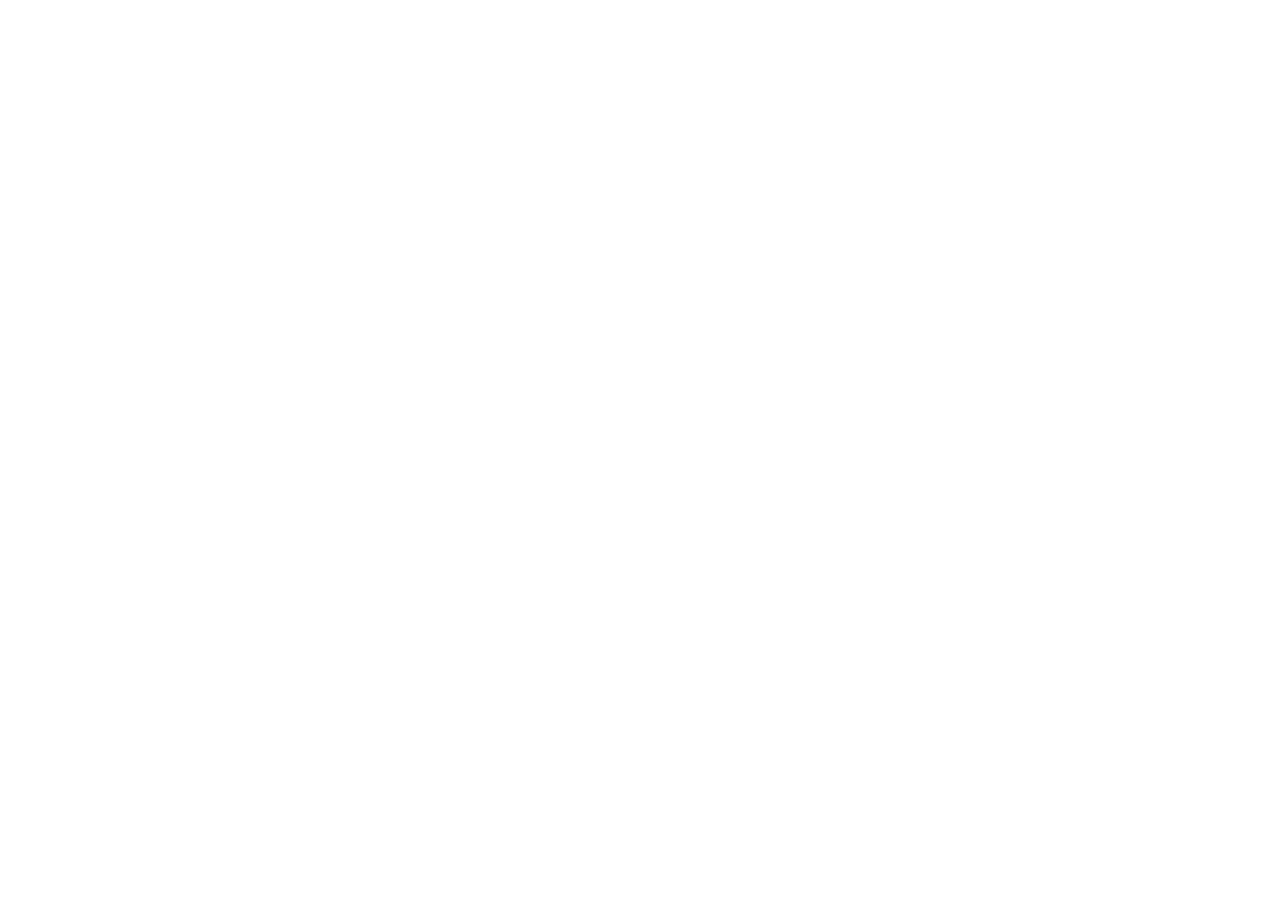
==== popup.html @ 87e78896 "full kinda working" ====
<!-- <!DOCTYPE html>
<html lang="en">
<head>
    <meta charset="UTF-8">
    <meta name="viewport" content="width=device-width, initial-scale=1.0">
    <title>Personalized Alarms</title>
    <link href="assets/css/bootstrap.min.css" rel="stylesheet" />
    <link href="assets/css/popup.css" rel="stylesheet" />
</head>
<body class="p-3">
    <h1>Upcoming Alarms</h1>
    <ul class="list-group" id="alarmsList">
        
    </ul>
    <div class="mt-3">
        <a href="#" class="link-primary" id="optionsLink">Add an Alarm</a>
    </div>
    <script src="assets/js/jquery.min.js"></script>
    <script src="assets/js/popup.js"></script>
</body>
</html> -->
---- assets/css/popup.css ----
.trash-btn {
    background-color: transparent;
    border: none;
}

.trash-btn img {
    width: 15px;
    height: 15px;
}
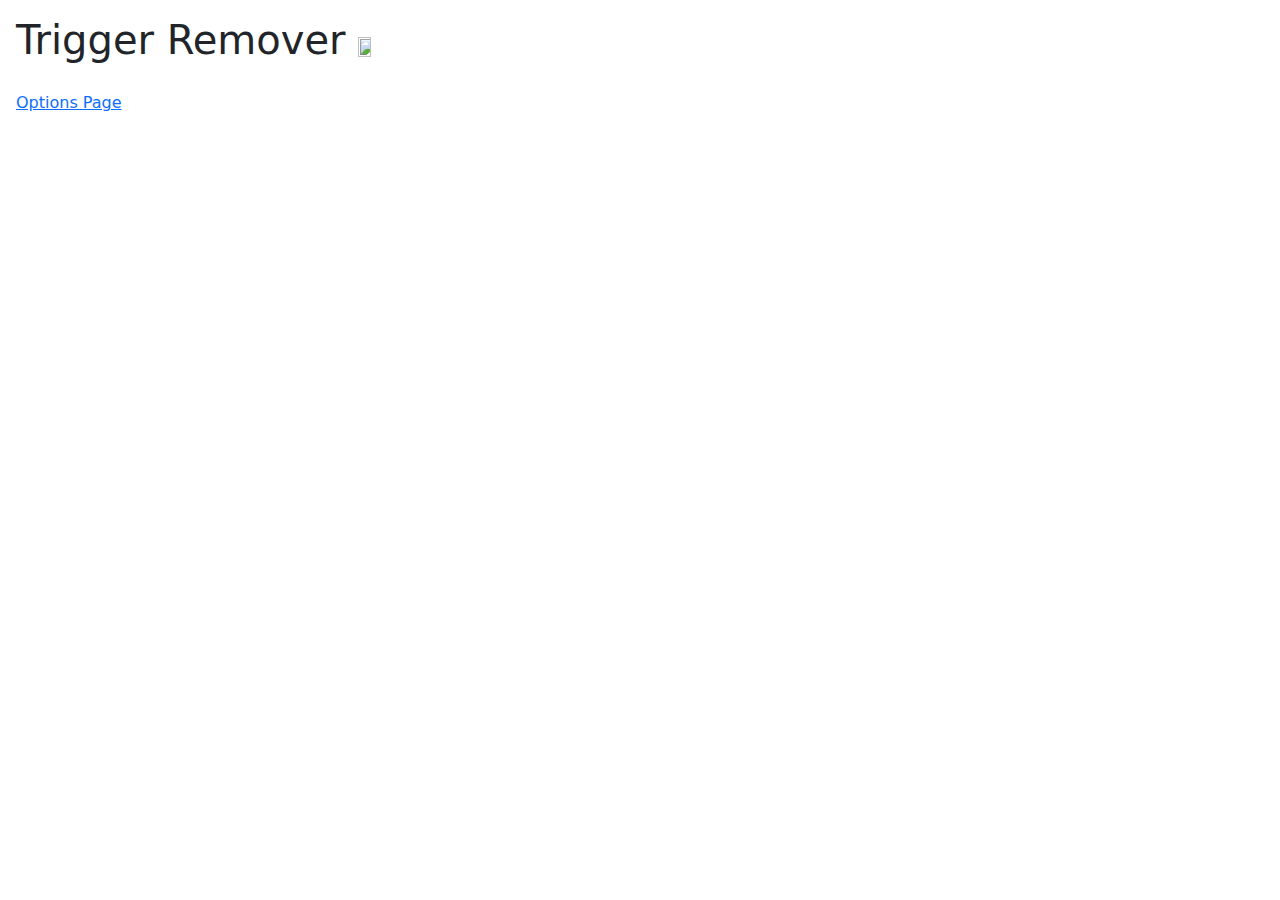
==== commit 7082920d: "Created toggle and central file" ====
--- a/popup.html
+++ b/popup.html
@@ -1,21 +1,28 @@
-<!-- <!DOCTYPE html>
+<!DOCTYPE html>
 <html lang="en">
 <head>
     <meta charset="UTF-8">
     <meta name="viewport" content="width=device-width, initial-scale=1.0">
-    <title>Personalized Alarms</title>
+    <title>Trigger Remover</title>
     <link href="assets/css/bootstrap.min.css" rel="stylesheet" />
     <link href="assets/css/popup.css" rel="stylesheet" />
 </head>
 <body class="p-3">
-    <h1>Upcoming Alarms</h1>
+    <h1>Trigger Remover
+        <a href="#" class="link-primary" id="toggle">
+            <img src="#" id="toggle-icon" class="toggle-icon"/>
+        </a>
+    </h1>
+
+
     <ul class="list-group" id="alarmsList">
         
     </ul>
     <div class="mt-3">
-        <a href="#" class="link-primary" id="optionsLink">Add an Alarm</a>
+        <a href="#" id="optionsLink"> Options Page </a>
     </div>
     <script src="assets/js/jquery.min.js"></script>
+    <script src="assets/js/trigger-remover.js"></script>
     <script src="assets/js/popup.js"></script>
 </body>
-</html> -->+</html>--- a/assets/css/popup.css
+++ b/assets/css/popup.css
@@ -6,4 +6,9 @@
 .trash-btn img {
     width: 15px;
     height: 15px;
+}
+
+.toggle-icon {
+    width:  10%;
+    height: 100%;
 }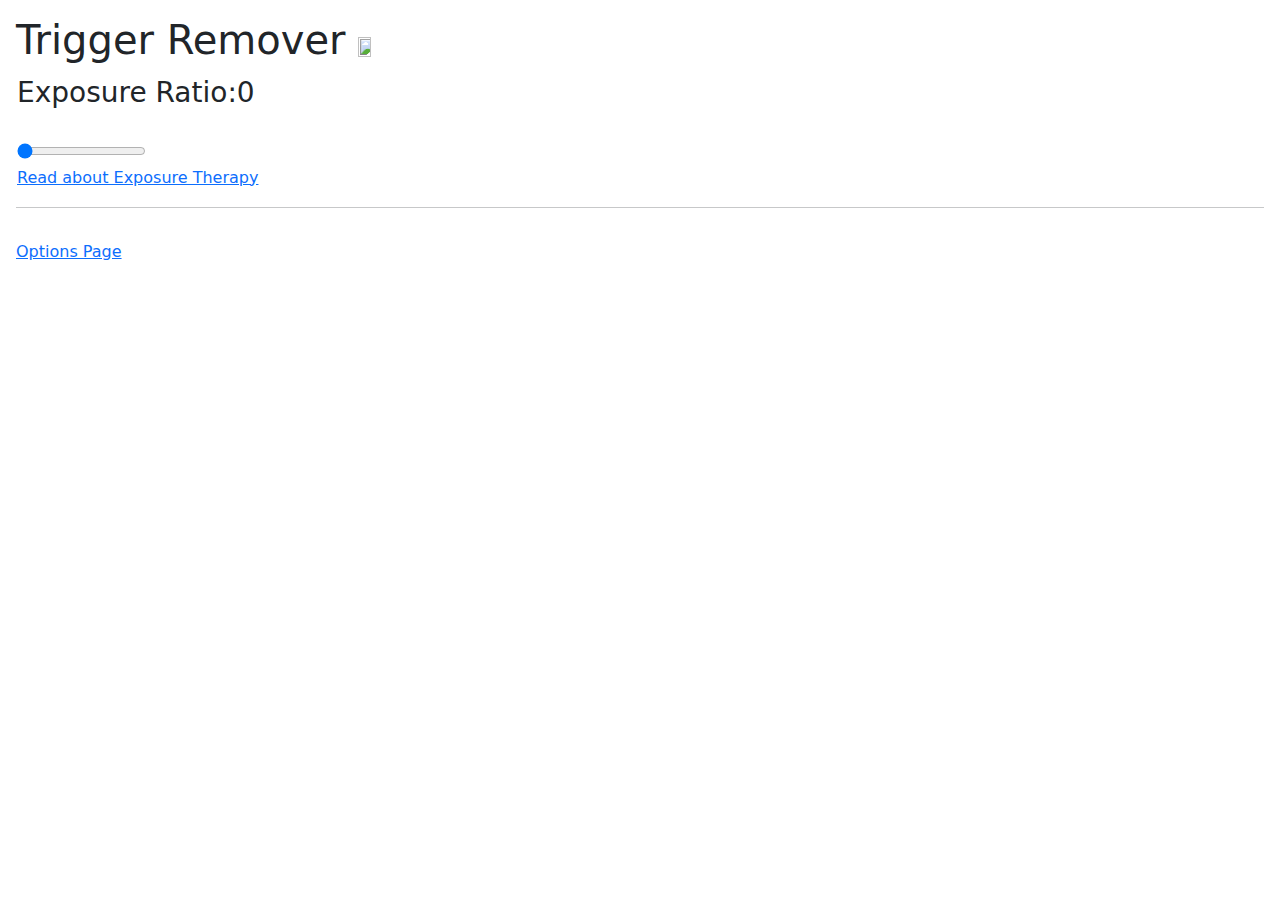
==== commit 861ed76b: "Implemented Exposure levels" ====
--- a/popup.html
+++ b/popup.html
@@ -2,7 +2,7 @@
 <html lang="en">
 <head>
     <meta charset="UTF-8">
-    <meta name="viewport" content="width=device-width, initial-scale=1.0">
+    <meta name="viewport" content="width=device-width, initial-scale=1">
     <title>Trigger Remover</title>
     <link href="assets/css/bootstrap.min.css" rel="stylesheet" />
     <link href="assets/css/popup.css" rel="stylesheet" />
@@ -14,7 +14,28 @@
         </a>
     </h1>
 
+    <table>
+        <tr>
+            <td>
+    <div class="form-group">
+        <h3><label for="exposure_slider">Exposure Ratio: </label><label id="exposure_ratio"> 0 </label></h3>
+        <label id="exposure_label">  </label>
+        <div class="slidecontainer">
+            <input type="range" min="0" max="100" value="0" class="slider" id="exposure_slider">
 
+        </div>
+        <a href="https://www.simplypsychology.org/exposure-therapy.html" target="_blank"> Read about Exposure Therapy </a>
+    </div>
+            </td>
+
+<!--             <td>
+            More forms fo here!
+            </td>
+ -->
+        </tr>
+    </table>
+
+    <hr>
     <ul class="list-group" id="alarmsList">
         
     </ul>
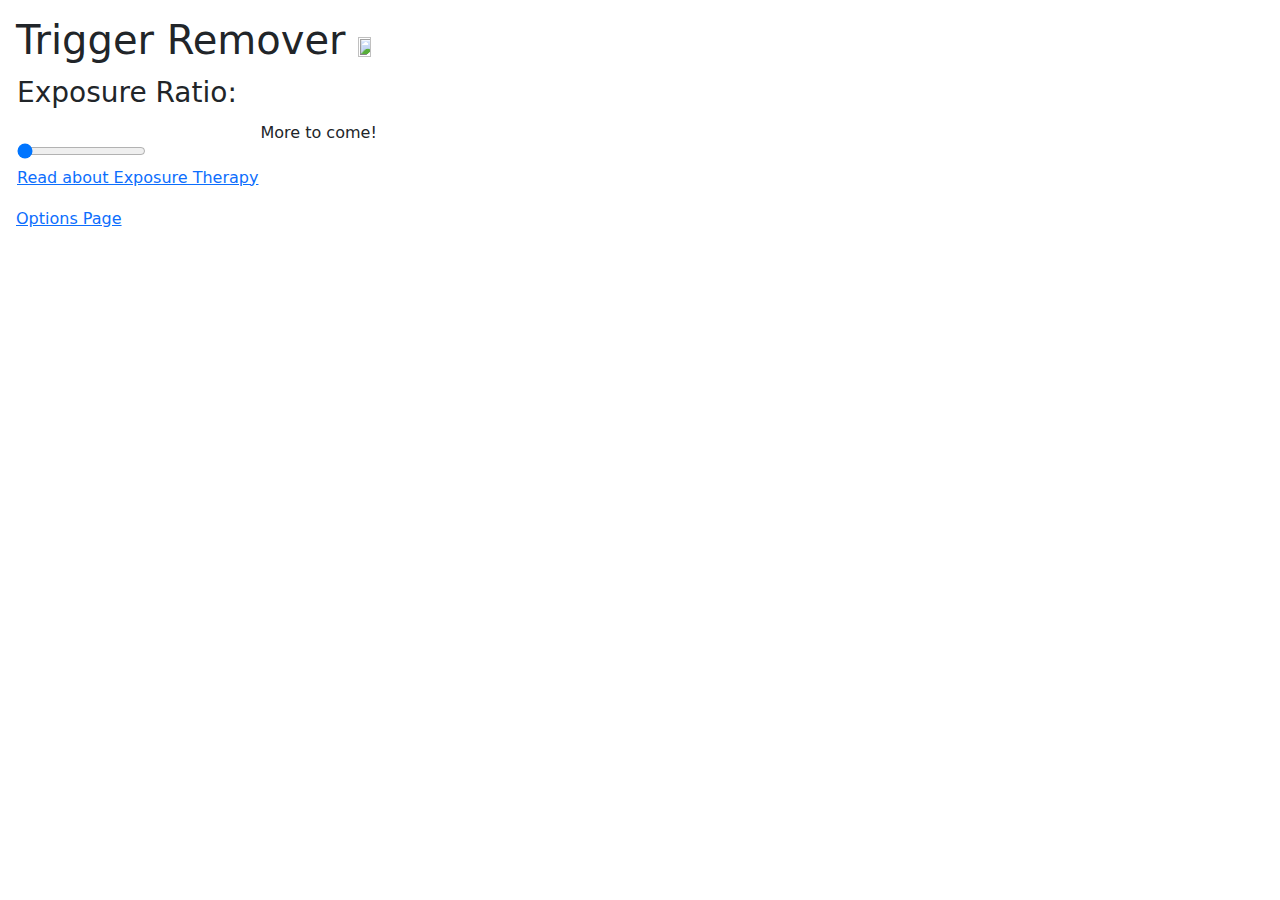
==== commit f5cdc494: "Add "delete word" button" ====
--- a/popup.html
+++ b/popup.html
@@ -9,40 +9,38 @@
 </head>
 <body class="p-3">
     <h1>Trigger Remover
+        <!-- On/Off button -->
         <a href="#" class="link-primary" id="toggle">
             <img src="#" id="toggle-icon" class="toggle-icon"/>
         </a>
     </h1>
 
     <table>
-        <tr>
+        <tr  style="width: 10%;">
             <td>
     <div class="form-group">
-        <h3><label for="exposure_slider">Exposure Ratio: </label><label id="exposure_ratio"> 0 </label></h3>
+        <!-- Exposure Slider -->
+        <h3><label for="exposure_slider">Exposure Ratio: </label><label id="exposure_ratio"> </label></h3>
         <label id="exposure_label">  </label>
         <div class="slidecontainer">
             <input type="range" min="0" max="100" value="0" class="slider" id="exposure_slider">
-
         </div>
         <a href="https://www.simplypsychology.org/exposure-therapy.html" target="_blank"> Read about Exposure Therapy </a>
     </div>
             </td>
 
-<!--             <td>
-            More forms fo here!
+            <td>
+            More to come!
             </td>
- -->
+
         </tr>
     </table>
 
-    <hr>
-    <ul class="list-group" id="alarmsList">
-        
-    </ul>
     <div class="mt-3">
         <a href="#" id="optionsLink"> Options Page </a>
     </div>
-    <script src="assets/js/jquery.min.js"></script>
+    <script src="assets/js/lib/browser-polyfill.min.js"></script>
+    <script src="assets/js/lib/jquery.min.js"></script>
     <script src="assets/js/trigger-remover.js"></script>
     <script src="assets/js/popup.js"></script>
 </body>
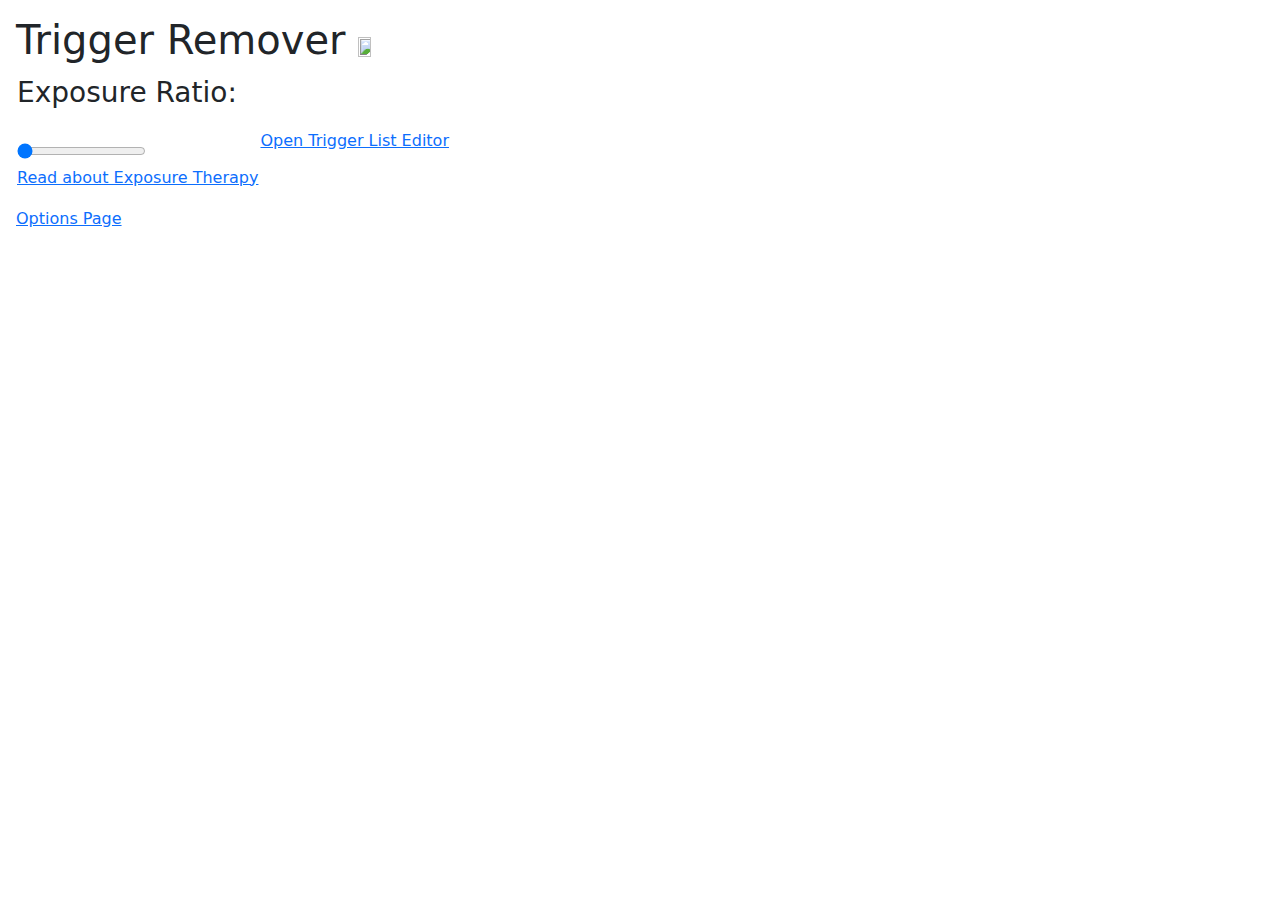
==== commit 93d5fde1: "move page scripts under directory" ====
--- a/popup.html
+++ b/popup.html
@@ -16,21 +16,23 @@
     </h1>
 
     <table>
-        <tr  style="width: 10%;">
+        <tr style="width: 10%;">
             <td>
-    <div class="form-group">
-        <!-- Exposure Slider -->
-        <h3><label for="exposure_slider">Exposure Ratio: </label><label id="exposure_ratio"> </label></h3>
-        <label id="exposure_label">  </label>
-        <div class="slidecontainer">
-            <input type="range" min="0" max="100" value="0" class="slider" id="exposure_slider">
-        </div>
-        <a href="https://www.simplypsychology.org/exposure-therapy.html" target="_blank"> Read about Exposure Therapy </a>
-    </div>
+                <div class="form-group">
+                    <!-- Exposure Slider -->
+                    <h3><label for="exposure_slider">Exposure Ratio: </label><label id="exposure_ratio"> </label></h3>
+                    <label id="exposure_label">  </label>
+                    <div class="slidecontainer">
+                        <input type="range" min="0" max="100" value="0" class="slider" id="exposure_slider">
+                    </div>
+                    <a href="https://www.simplypsychology.org/exposure-therapy.html" target="_blank"> Read about Exposure Therapy </a>
+                </div>
             </td>
-
             <td>
-            More to come!
+                <div class="mt-3">
+                    <!-- Link to Editor Page -->
+                    <a href="/list-editor.html" id="listEditorLink"> Open Trigger List Editor </a>
+                </div>
             </td>
 
         </tr>
@@ -42,6 +44,6 @@
     <script src="assets/js/lib/browser-polyfill.min.js"></script>
     <script src="assets/js/lib/jquery.min.js"></script>
     <script src="assets/js/trigger-remover.js"></script>
-    <script src="assets/js/popup.js"></script>
+    <script src="assets/js/pages/popup.js"></script>
 </body>
 </html>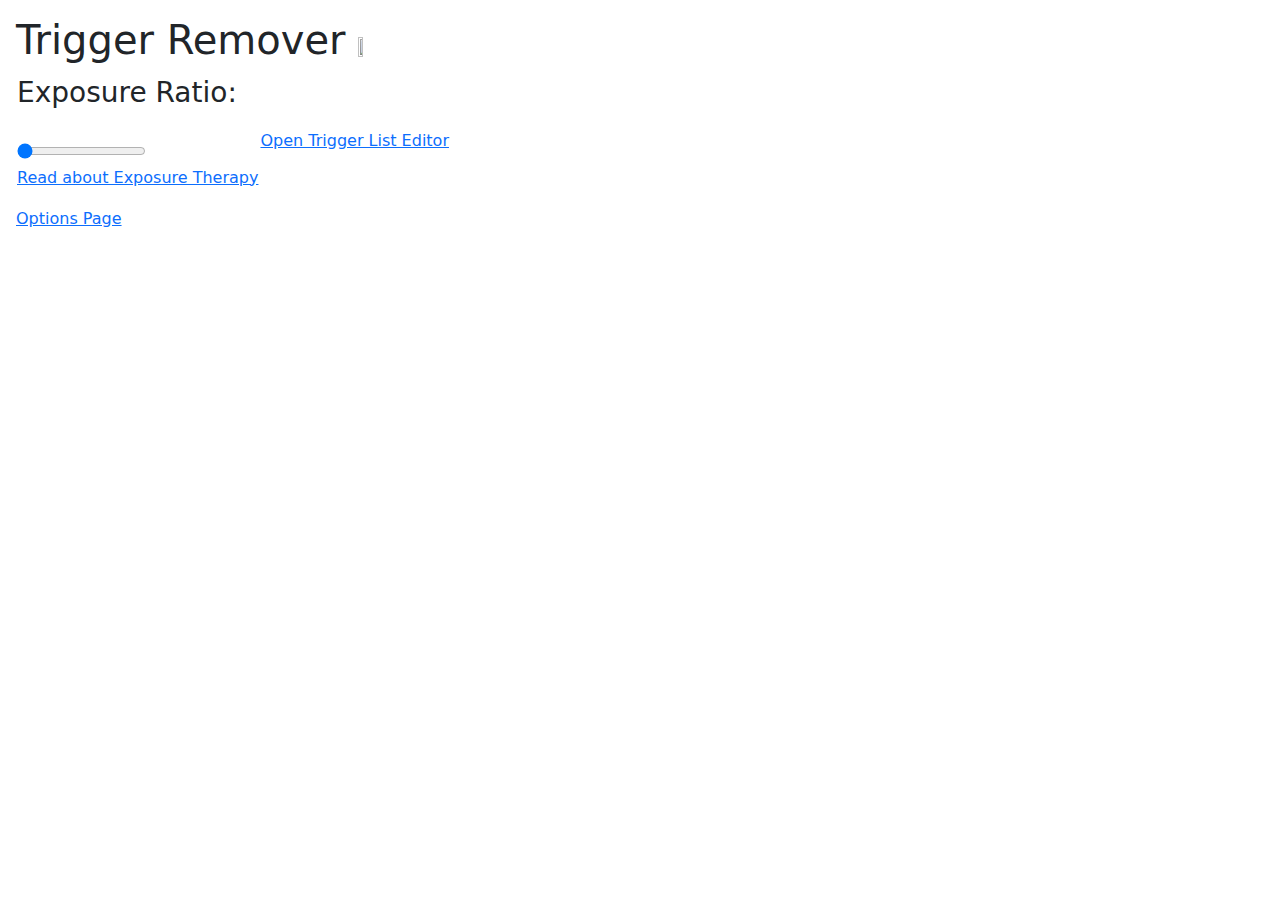
==== commit 3b2dee50: "style: fix chrome popup" ====
--- a/popup.html
+++ b/popup.html
@@ -8,6 +8,8 @@
     <link href="assets/css/popup.css" rel="stylesheet" />
 </head>
 <body class="p-3">
+    <div id="container" style="width: 480px">
+
     <h1>Trigger Remover
         <!-- On/Off button -->
         <a href="#" class="link-primary" id="toggle">
@@ -16,7 +18,7 @@
     </h1>
 
     <table>
-        <tr style="width: 10%;">
+        <tr style="width: 100%;">
             <td>
                 <div class="form-group">
                     <!-- Exposure Slider -->
@@ -41,6 +43,8 @@
     <div class="mt-3">
         <a href="#" id="optionsLink"> Options Page </a>
     </div>
+
+</div>
     <script src="assets/js/lib/browser-polyfill.min.js"></script>
     <script src="assets/js/lib/jquery.min.js"></script>
     <script src="assets/js/trigger-remover.js"></script>
